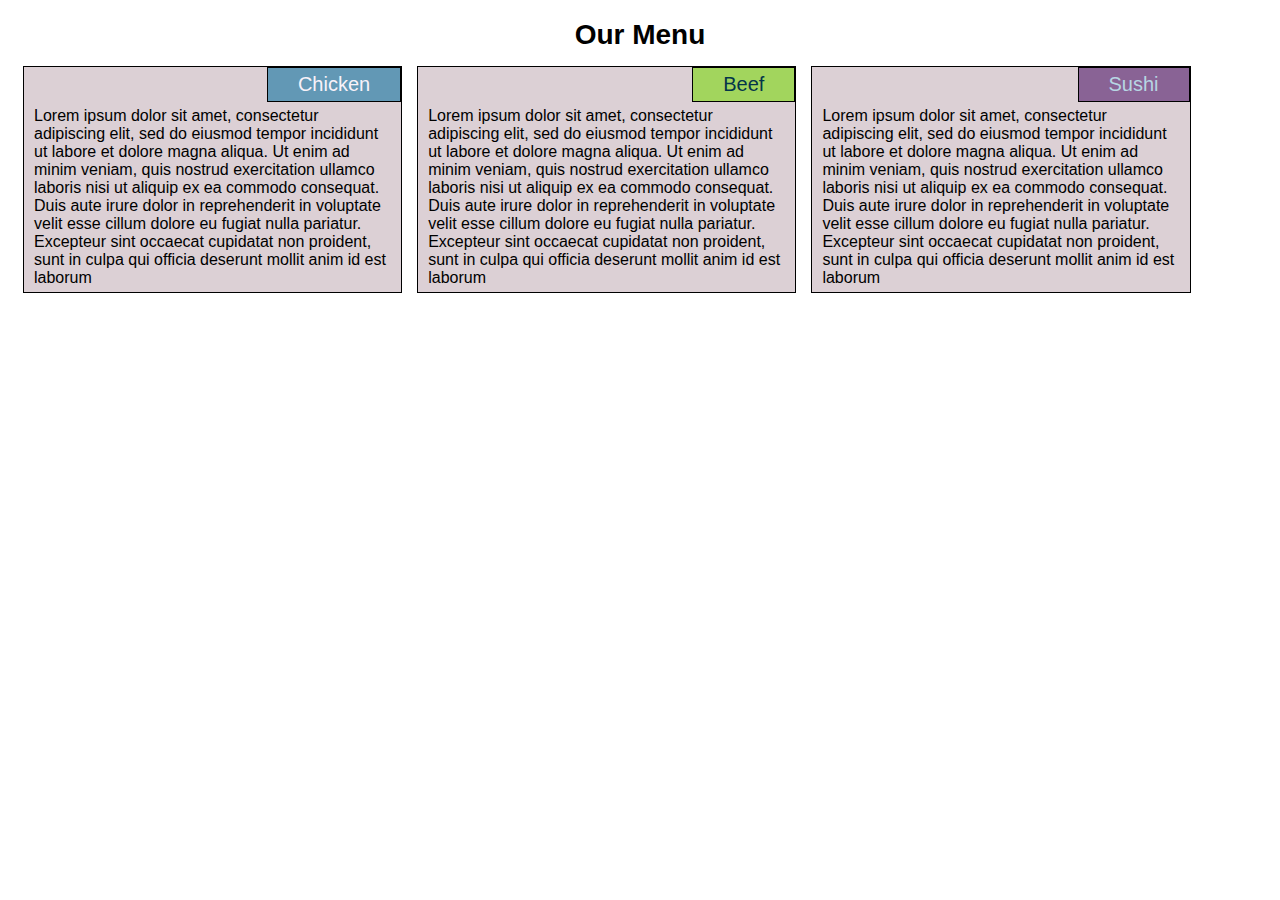
==== module2-solution/index.html @ b9ef3509 "2nd module coursera" ====
<!DOCTYPE html>
<html>
  <head>
    <meta charset="utf-8">
    <meta name="viewport" content="width=device-width, initial-scale=1">

    <link rel="stylesheet" href="css/style.css">
  </head>
<body>

<h1>Our Menu</h1>

<div class="large medium mobile">
<div class="top-right1">Chicken</div>
Lorem ipsum dolor sit amet, consectetur adipiscing elit, sed do eiusmod tempor incididunt ut labore et dolore magna aliqua. Ut enim ad minim veniam, quis nostrud exercitation ullamco laboris nisi ut aliquip ex ea commodo consequat. Duis aute irure dolor in reprehenderit in voluptate velit esse cillum dolore eu fugiat nulla pariatur. Excepteur sint occaecat cupidatat non proident, sunt in culpa qui officia deserunt mollit anim id est laborum

</div>

<div class="large medium mobile">
<div class="top-right2">Beef</div>
Lorem ipsum dolor sit amet, consectetur adipiscing elit, sed do eiusmod tempor incididunt ut labore et dolore magna aliqua. Ut enim ad minim veniam, quis nostrud exercitation ullamco laboris nisi ut aliquip ex ea commodo consequat. Duis aute irure dolor in reprehenderit in voluptate velit esse cillum dolore eu fugiat nulla pariatur. Excepteur sint occaecat cupidatat non proident, sunt in culpa qui officia deserunt mollit anim id est laborum

</div>

<div id="wide" class="large medium mobile">
<div class="top-right3">Sushi</div>
Lorem ipsum dolor sit amet, consectetur adipiscing elit, sed do eiusmod tempor incididunt ut labore et dolore magna aliqua. Ut enim ad minim veniam, quis nostrud exercitation ullamco laboris nisi ut aliquip ex ea commodo consequat. Duis aute irure dolor in reprehenderit in voluptate velit esse cillum dolore eu fugiat nulla pariatur. Excepteur sint occaecat cupidatat non proident, sunt in culpa qui officia deserunt mollit anim id est laborum

</div>


</body>
</html>
---- module2-solution/css/style.css ----
* {
  box-sizing: border-box;
  font-family: Helvetica;
}
body{
	font-size: 100%;
}
h1 {
  margin-bottom: 15px;
  font-size: 1.75em;
  text-align: center;
}

.top-right1 , .top-right2, .top-right3{
	position: absolute;
	top:0px;
	right: 0px;
    border: solid 1px black;
    padding-left: 30px;
    padding-top: 5px;
    padding-right: 30px;
    padding-bottom: 5px;
    font-size: 1.25em;
    
}
.top-right1{
	background-color: #6298B5;
	color: #F8F2F9;
}
.top-right2{
	background-color: #A2D55D;
	color: #04354A;
}

.top-right3{
	background-color: #896395;
	color: #B7D6E3;
}


.large, .medium, .mobile{
	position: relative;
	padding-top: 40px;
	background-color: #DCD0D5;
	float: left;
  	border: solid 1px black;
  	padding-left: 10px;
  	padding-right: 10px;
  	padding-bottom: 5px;
  	margin-left: 15px;
}


@media(min-width: 992px){
	.large{
		
		width: 30%;
		
	}
}
@media (min-width: 768px) and (max-width: 991px){
	.medium{
		float: left;
  		border: solid 1px black;
  		padding-left: 10px;
  		padding-right: 10px;
  		padding-bottom: 5px;
		width: 45%;

	}
	#wide{
		width: 91.5%;
		margin-top: 10px;
	}
}
@media(max-width: 767px){
	.mobile{
		margin-top: 10px;
		width: 100%;
	}
}
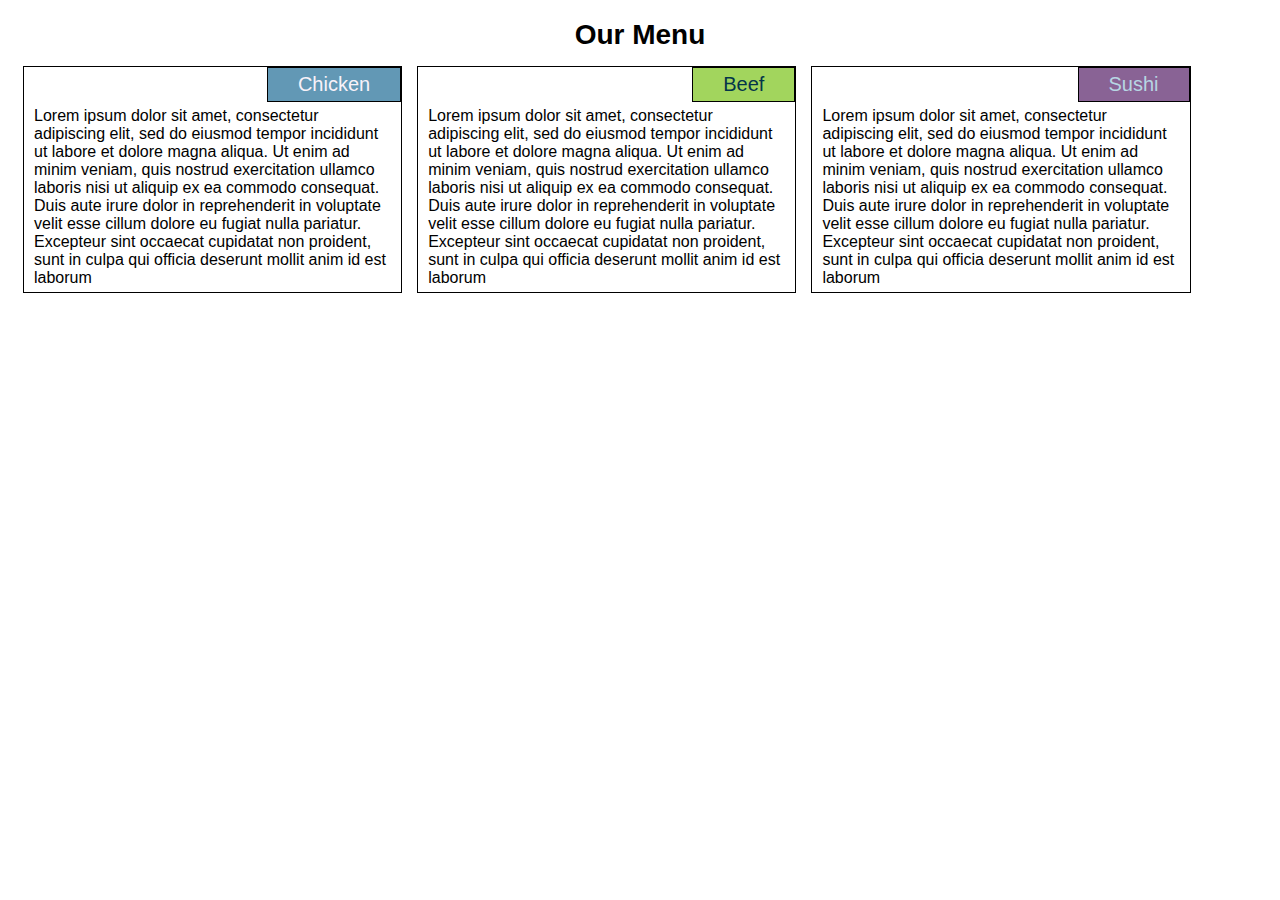
==== commit 762e5d9c: "module 3 solution" ====
--- a/module2-solution/index.html
+++ b/module2-solution/index.html
@@ -10,22 +10,29 @@
 
 <h1>Our Menu</h1>
 
+<div id="color1">
 <div class="large medium mobile">
+
 <div class="top-right1">Chicken</div>
+
 Lorem ipsum dolor sit amet, consectetur adipiscing elit, sed do eiusmod tempor incididunt ut labore et dolore magna aliqua. Ut enim ad minim veniam, quis nostrud exercitation ullamco laboris nisi ut aliquip ex ea commodo consequat. Duis aute irure dolor in reprehenderit in voluptate velit esse cillum dolore eu fugiat nulla pariatur. Excepteur sint occaecat cupidatat non proident, sunt in culpa qui officia deserunt mollit anim id est laborum
-
 </div>
-
+</div>
+<div id="color2">
 <div class="large medium mobile">
 <div class="top-right2">Beef</div>
+
+
 Lorem ipsum dolor sit amet, consectetur adipiscing elit, sed do eiusmod tempor incididunt ut labore et dolore magna aliqua. Ut enim ad minim veniam, quis nostrud exercitation ullamco laboris nisi ut aliquip ex ea commodo consequat. Duis aute irure dolor in reprehenderit in voluptate velit esse cillum dolore eu fugiat nulla pariatur. Excepteur sint occaecat cupidatat non proident, sunt in culpa qui officia deserunt mollit anim id est laborum
-
 </div>
-
+</div>
+<div id="color3">
 <div id="wide" class="large medium mobile">
 <div class="top-right3">Sushi</div>
+
+
 Lorem ipsum dolor sit amet, consectetur adipiscing elit, sed do eiusmod tempor incididunt ut labore et dolore magna aliqua. Ut enim ad minim veniam, quis nostrud exercitation ullamco laboris nisi ut aliquip ex ea commodo consequat. Duis aute irure dolor in reprehenderit in voluptate velit esse cillum dolore eu fugiat nulla pariatur. Excepteur sint occaecat cupidatat non proident, sunt in culpa qui officia deserunt mollit anim id est laborum
-
+</div>
 </div>
 
 
--- a/module2-solution/css/style.css
+++ b/module2-solution/css/style.css
@@ -10,6 +10,17 @@
   font-size: 1.75em;
   text-align: center;
 }
+#color1{
+	background-color: #DCD0D5;
+}
+#color2{
+	background-color: #63F6A9;
+}
+
+#color3{
+	background-color: #DCD0D5;
+}
+
 
 .top-right1 , .top-right2, .top-right3{
 	position: absolute;
@@ -41,7 +52,6 @@
 .large, .medium, .mobile{
 	position: relative;
 	padding-top: 40px;
-	background-color: #DCD0D5;
 	float: left;
   	border: solid 1px black;
   	padding-left: 10px;
